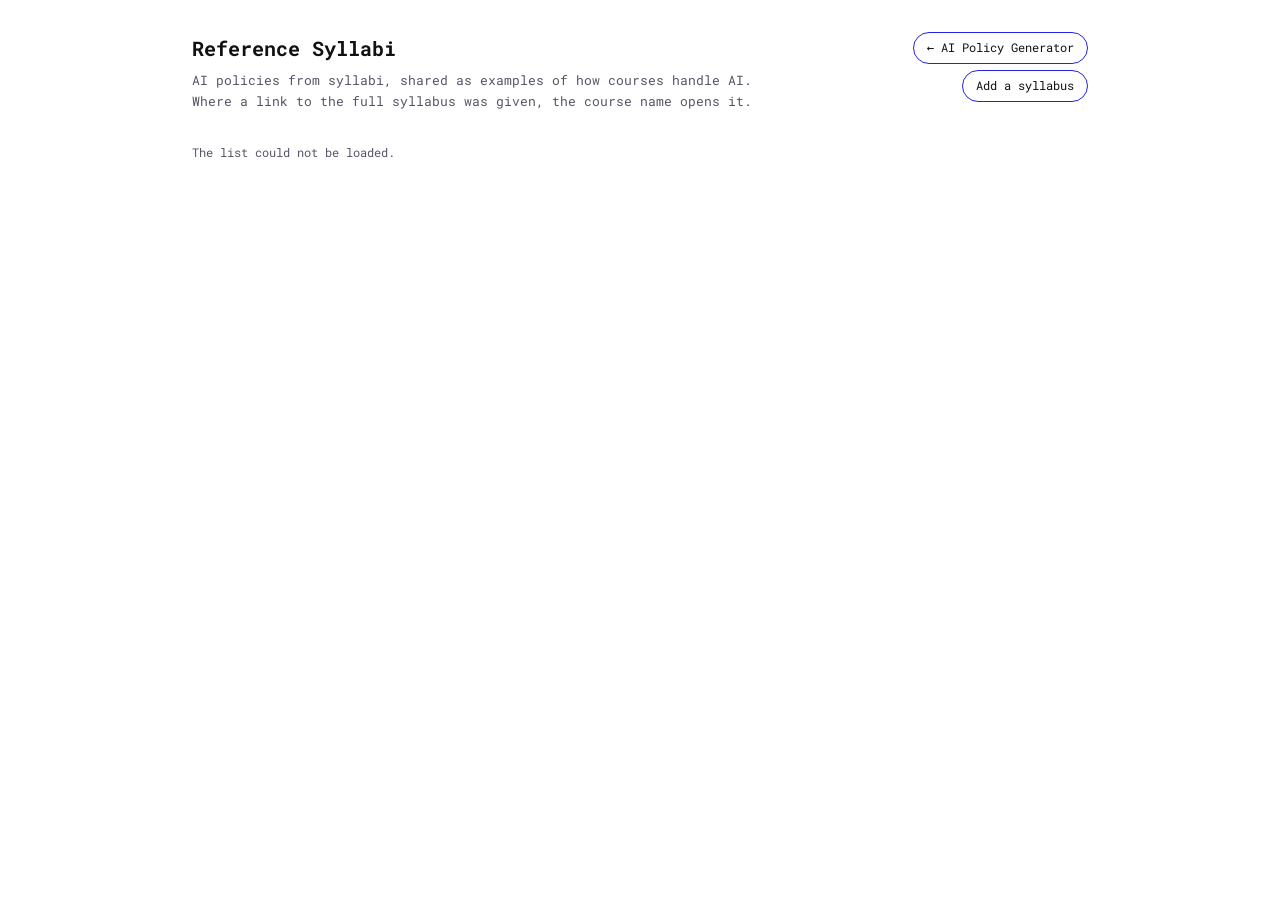
==== references.html @ 9b7ce728 "initial commit" ====
<!doctype html>
<html lang="en">
<head>
<meta charset="utf-8">
<meta name="viewport" content="width=device-width,initial-scale=1">
<title>Reference Syllabi</title>
<meta name="description" content="Syllabi and their AI policies, shared by GSAPP faculty and others.">
<link rel="preconnect" href="https://fonts.googleapis.com">
<link rel="preconnect" href="https://fonts.gstatic.com" crossorigin>
<link href="https://fonts.googleapis.com/css2?family=Roboto+Mono:ital,wght@0,400;0,500;0,700;1,400&display=swap" rel="stylesheet">
<link rel="stylesheet" href="style.css">
</head>
<body>
<main class="refs-page">
  <header class="top">
    <div>
      <h1>Reference Syllabi</h1>
      <p class="lede">AI policies from syllabi, shared as examples of how courses handle AI. Where a link to the full syllabus was given, the course name opens it.</p>
    </div>
    <div class="top-actions">
      <a class="pill" href="./">← AI Policy Generator</a>
      <button class="pill" id="addToggle" aria-expanded="false" aria-controls="addForm">Add a syllabus</button>
    </div>
  </header>

  <form id="addForm" class="add-form" hidden novalidate>
    <span class="step">Add a syllabus</span>
    <div class="fields">
      <label>University <input name="university" required value="Columbia GSAPP"></label>
      <label>Course number <input name="number" required placeholder="e.g. ARCH 4105"></label>
      <label class="wide">Course name <input name="name" required placeholder="e.g. Core Studio I"></label>
      <label class="wide">Faculty <input name="faculty" required placeholder="Separate names with commas"></label>
      <label class="wide">Link to the syllabus <span class="optional">optional</span> <input name="url" type="url" placeholder="https://"></label>
      <label class="wide">AI policy text
        <textarea name="policy" rows="6" required placeholder="Paste the syllabus’s AI policy."></textarea>
      </label>
    </div>
    <div class="form-actions">
      <button class="pill" type="submit">Submit on GitHub ↗</button>
      <span class="status" id="formStatus" role="status"></span>
    </div>
    <p class="hint form-note">Submitting opens a GitHub issue with your entry filled in. Post it from your GitHub account, and the syllabus is added to this page automatically within a few minutes.</p>
  </form>

  <p class="hint" id="count"></p>
  <div class="refs" id="refs"></div>
</main>

<script src="references.js"></script>
</body>
</html>
---- style.css ----
/* Color scheme, after the SMT course site turned inside out: a white ground,
   the site's blue for rules, accents, and buttons, and its green for text
   selection and link hover. Nothing below carries a literal color. */
:root {
  --bg:      #ffffff;
  --fg:      #111111;
  --fg-dim:  #555566;
  --blue:    #2424e0;
  --blue-fg: #ffffff;              /* text on blue: hovered and active buttons */
  --hi:      #00ff00;              /* highlighter: text selection, link hover */
  --hi-fg:   #000000;
  /* Status, softened. --x is the mark, --x-tint fills a chip. */
  --yes:     #6fca8d;  --yes-tint:  #e3f6e9;
  --cond:    #f2c94c;  --cond-tint: #fdf3cf;
  --no:      #f08a94;  --no-tint:   #fde3e5;
}

* { margin: 0; padding: 0; box-sizing: border-box; }
body {
  font: 14px/1.6 'Roboto Mono', monospace;
  color: var(--fg);
  background: var(--bg);
}
::selection { background: var(--hi); color: var(--hi-fg); }
a { color: var(--blue); text-decoration: underline; }
a:hover { background: var(--hi); color: var(--hi-fg); text-decoration: none; }
button, input, textarea { font: inherit; color: inherit; }
button { cursor: pointer; background: none; border: 0; }
:focus-visible { outline: 2px solid var(--blue); outline-offset: 2px; }
[hidden] { display: none !important; }

main { max-width: 1440px; margin: 0 auto; padding: 2rem 2rem 3rem; }
h1 { font-size: 1.25rem; font-weight: 700; margin-bottom: 1.5rem; }
h2 { font-size: 0.95rem; font-weight: 700; margin-bottom: 0.25rem; }
.step { display: block; font-size: 0.72rem; font-weight: 500; letter-spacing: 0.06em; text-transform: uppercase; color: var(--blue); margin-bottom: 0.2rem; }
.hint { font-size: 0.78rem; color: var(--fg-dim); margin-bottom: 0.9rem; }

/* Three columns: the short steps, the uses, and the policy they build,
   which runs from below the title to the bottom of the longer step column. */
.layout {
  display: grid; gap: 2rem 2.5rem; align-items: start;
  grid-template-columns: minmax(0, 1fr) minmax(0, 2fr) minmax(0, 1.25fr);
  grid-template-areas: "title title title" "left mid right";
}
.col { display: flex; flex-direction: column; gap: 2rem; min-width: 0; }
#left { grid-area: left; } #mid { grid-area: mid; } #right { grid-area: right; }
.top { grid-area: title; display: flex; justify-content: space-between; align-items: flex-start; gap: 1.5rem; }
.top h1 { margin-bottom: 0.4rem; }
.lede { font-size: 0.8rem; color: var(--fg-dim); max-width: 78ch; }
.top > .pill { flex-shrink: 0; text-decoration: none; color: var(--fg); }
#policyBox { grid-area: policy; }
#s1 { grid-area: s1; } #s2 { grid-area: s2; } #s3 { grid-area: s3; } #s4 { grid-area: s4; } #s5 { grid-area: s5; }
/* The step columns set the height; contain: size keeps the right column from
   adding to it. The policy takes what step 5 leaves and scrolls inside. */
@media (min-width: 701px) {
  #right { align-self: stretch; contain: size; }
  #policyBox { flex: 1; min-height: 0; display: flex; flex-direction: column; }
  #policyBox .policy-text { flex: 1; overflow-y: auto; }
}

/* Pills, as in the course site's nav */
.pills { display: flex; flex-wrap: wrap; gap: 0.4rem; }
.pill {
  border: 1px solid var(--blue); border-radius: 50px;
  padding: 0.3rem 0.8rem; font-size: 0.78rem; white-space: nowrap;
  transition: background 0.15s ease, color 0.15s ease;
}
.pill:hover, .pill[aria-pressed="true"], .pill[aria-checked="true"] { background: var(--blue); color: var(--blue-fg); }
.pill[aria-pressed="true"], .pill[aria-checked="true"] { font-weight: 700; }
.pill:disabled { opacity: 0.4; pointer-events: none; }

/* Policy */
.policy { border: 1px solid var(--blue); border-radius: 16px; padding: 1.1rem 1.25rem 0.9rem; background: var(--bg); }
.policy-text { position: relative; font-size: 0.85rem; line-height: 1.7; overflow: hidden; }
.policy-text p + p, .policy-text p + ul, .policy-text ul + p { margin-top: 0.7rem; }
.policy-text ul { padding-left: 1.2rem; margin-top: 0.3rem; }
.policy-text .empty { color: var(--fg-dim); }
@media (max-width: 700px) {
  .policy.collapsed .policy-text { max-height: 10.2em; }
  .policy.collapsed.overflows .policy-text::after {
    content: ''; position: absolute; left: 0; right: 0; bottom: 0; height: 3.4em;
    background: linear-gradient(rgba(255, 255, 255, 0), var(--bg));
  }
}
.policy-actions { display: flex; gap: 0.4rem; align-items: center; margin-top: 0.8rem; flex-wrap: wrap; }
.policy-actions .status { font-size: 0.75rem; color: var(--fg-dim); margin-left: auto; }

/* Step 1 */
.levels { display: grid; gap: 0.5rem; }
.level {
  text-align: left; border: 1px solid var(--blue); border-radius: 14px;
  padding: 0.6rem 0.9rem; display: grid; gap: 0.15rem;
  transition: background 0.15s ease, color 0.15s ease;
}
.level:hover { background: var(--blue); color: var(--blue-fg); }
.level:hover span { color: var(--blue-fg); }
.level[aria-checked="true"], .level[aria-checked="true"]:hover { background: var(--tint); color: var(--fg); }
.level[aria-checked="true"] span { color: var(--fg); }
.level strong { font-size: 0.85rem; display: flex; align-items: center; gap: 0.5rem; }
.level strong i { width: 10px; height: 10px; border-radius: 50%; background: var(--tone); flex-shrink: 0; }
.level span { font-size: 0.74rem; color: var(--fg-dim); line-height: 1.5; }
.level.red { --tone: var(--no); --tint: var(--no-tint); }
.level.yellow { --tone: var(--cond); --tint: var(--cond-tint); }
.level.green { --tone: var(--yes); --tint: var(--yes-tint); }
.core-note { font-size: 0.75rem; color: var(--fg-dim); margin-top: 0.7rem; }

/* Step 3: one dashed tray per medium, its name set into the top edge */
.legend { display: flex; flex-wrap: wrap; gap: 0.4rem 1rem; font-size: 0.75rem; color: var(--fg-dim); margin-bottom: 1rem; }
.legend span { display: inline-flex; align-items: center; gap: 0.4rem; }
.legend i { width: 10px; height: 10px; border-radius: 50%; }
/* Packed in two columns with one gap across and down. The legend pill sits
   above each box's border, so the gap is measured to the pill's top. */
.media { columns: 2; column-gap: 1.25rem; }
.medium { break-inside: avoid; margin-bottom: 1.25rem; }
.media.inactive { opacity: 0.4; pointer-events: none; }
.medium { border: 1.5px dashed var(--blue); border-radius: 24px; padding: 0.4rem 0.8rem 0.8rem; min-width: 0; width: 100%; }
.medium legend {
  margin: 0 auto; padding: 0.15rem 0.8rem; border: 1px solid var(--blue); border-radius: 50px;
  background: var(--bg); font-size: 0.8rem; font-weight: 700;
}
.medium.core legend { background: var(--blue); color: var(--blue-fg); }
.medium.core legend::after { content: ' · core'; font-weight: 400; }
.medium .tally { font-size: 0.7rem; color: var(--fg-dim); text-align: center; margin-bottom: 0.6rem; }
.uses { display: flex; flex-direction: column; gap: 0.35rem; }
.use {
  display: flex; flex-wrap: wrap; align-items: center; gap: 0.45rem;
  border: 1px solid var(--blue); border-radius: 50px;
  padding: 0.2rem 0.3rem 0.2rem 0.75rem; font-size: 0.76rem; text-align: left;
}
.use.yes { background: var(--yes-tint); }
.use.cond { background: var(--cond-tint); border-radius: 16px; padding-bottom: 0.4rem; }
.use.no { background: var(--no-tint); }
.use .label { flex: 1; min-width: 0; }
.use .label abbr { text-decoration: none; cursor: help; border-bottom: 1px dotted var(--fg-dim); }
.tri { display: inline-flex; gap: 3px; }
.tri button {
  width: 19px; height: 19px; border-radius: 50%; border: 2px solid var(--c); background: var(--bg);
  color: transparent; font-size: 10px; font-weight: 700; line-height: 1; display: grid; place-items: center;
}
.tri button:hover { background: var(--blue); border-color: var(--blue); }
.tri button[aria-checked="true"] { background: var(--c); color: var(--fg); }
.tri .yes { --c: var(--yes); } .tri .cond { --c: var(--cond); } .tri .no { --c: var(--no); }
.use input {
  flex-basis: 100%; border: 1px solid var(--blue); border-radius: 8px; background: var(--bg);
  padding: 0.3rem 0.5rem; font-size: 0.74rem; margin-right: 0.3rem;
}

/* Steps 4 and 5 */
.sub { font-size: 0.8rem; font-weight: 700; margin: 0.9rem 0 0.45rem; }
#s4 .sub:first-of-type { margin-top: 0.4rem; }
.pills.disabled { opacity: 0.4; pointer-events: none; }
#when .pill { white-space: normal; text-align: left; border-radius: 16px; }
#extra {
  display: block; width: 100%; resize: vertical; border: 1px solid var(--blue); border-radius: 12px;
  background: var(--bg); padding: 0.6rem 0.8rem; font-size: 0.8rem; line-height: 1.6;
}
#extra::placeholder, .use input::placeholder { color: var(--fg-dim); }

footer { margin-top: 3rem; padding-top: 0.8rem; border-top: 1px solid var(--blue); font-size: 0.72rem; display: flex; justify-content: flex-end; }
footer button { text-decoration: underline; color: var(--blue); }
footer button:hover { background: var(--blue); color: var(--blue-fg); text-decoration: none; }

@media (max-width: 1100px) {
  .layout {
    grid-template-columns: minmax(0, 1.5fr) minmax(0, 1fr);
    grid-template-areas: "title title" "s1 right" "s2 right" "s3 right" "s4 right";
  }
  #left, #mid { display: contents; }
}
@media (max-width: 700px) {
  main { padding: 1.5rem 16px 2.5rem; }
  .top { flex-direction: column; gap: 0.8rem; }
  .layout { grid-template-columns: 1fr; grid-template-areas: "title" "policy" "s1" "s2" "s3" "s4" "s5"; }
  .col { display: contents; }
  .media { columns: 1; }
}
@media print {
  main > footer, .layout > :not(#right), #s5 { display: none !important; }
  .layout, #right { display: block; contain: none; }
  .policy { border: 0; padding: 0; }
  .policy.collapsed .policy-text { max-height: none; }
  .policy-text::after, .policy-actions { display: none !important; }
}

/* Reference syllabi page */
.refs-page { max-width: 960px; }
.refs-page .top { margin-bottom: 2rem; }
.top-actions { display: flex; gap: 0.4rem; flex-wrap: wrap; justify-content: flex-end; }
.top-actions .pill { text-decoration: none; color: var(--fg); }
.add-form { border: 1px solid var(--blue); border-radius: 16px; padding: 1.1rem 1.25rem; margin-bottom: 2rem; }
.fields { display: grid; grid-template-columns: 1fr 1fr; gap: 0.9rem 1rem; margin-top: 0.4rem; }
.fields label { display: grid; gap: 0.3rem; font-size: 0.78rem; font-weight: 700; }
.fields .wide { grid-column: 1 / -1; }
.fields .optional { font-weight: 400; color: var(--fg-dim); }
.fields input, .fields textarea {
  width: 100%; border: 1px solid var(--blue); border-radius: 8px; background: var(--bg);
  padding: 0.4rem 0.6rem; font-size: 0.8rem; font-weight: 400;
}
.fields input[type=file] { padding: 0.3rem; }
.fields textarea { resize: vertical; line-height: 1.6; }
.form-actions { display: flex; align-items: center; gap: 0.8rem; margin-top: 1rem; flex-wrap: wrap; }
.form-actions .status { font-size: 0.78rem; color: var(--fg-dim); }
.refs { display: grid; gap: 1rem; }
.syllabus { border: 1px solid var(--blue); border-radius: 16px; padding: 1rem 1.25rem; }
.syllabus h2 a { color: var(--fg); }
.syllabus .faculty { font-size: 0.8rem; color: var(--fg-dim); }
.syllabus blockquote { margin-top: 0.8rem; padding-left: 0.9rem; border-left: 1.5px dashed var(--blue); font-size: 0.8rem; line-height: 1.7; }
.syllabus blockquote p + p { margin-top: 0.6rem; }
@media (max-width: 700px) {
  .fields { grid-template-columns: 1fr; }
  .top-actions { justify-content: flex-start; }
}
.form-note { margin: 0.6rem 0 0; }
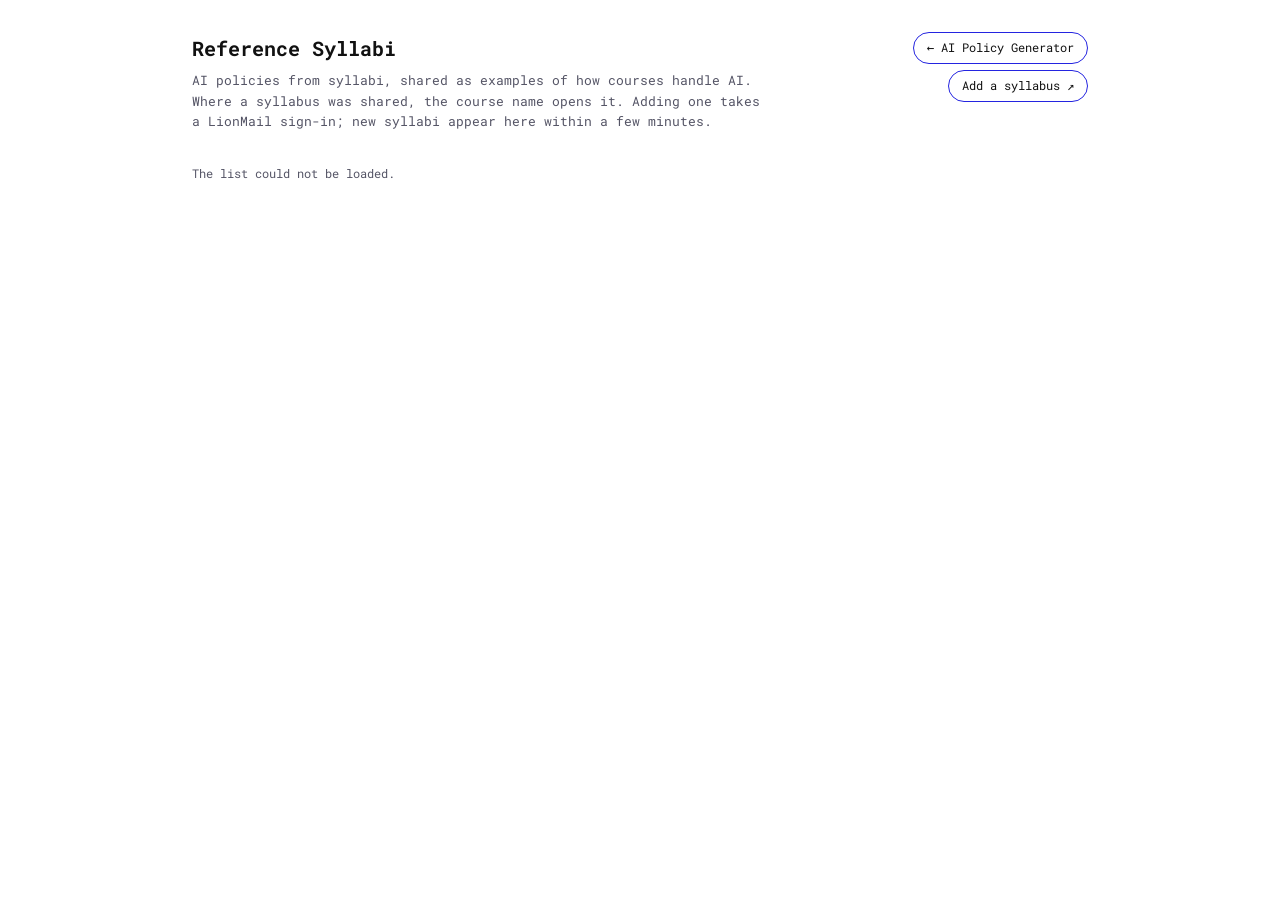
==== commit 478a48e2: "add submission infra" ====
--- a/references.html
+++ b/references.html
@@ -15,37 +15,19 @@
   <header class="top">
     <div>
       <h1>Reference Syllabi</h1>
-      <p class="lede">AI policies from syllabi, shared as examples of how courses handle AI. Where a link to the full syllabus was given, the course name opens it.</p>
+      <p class="lede">AI policies from syllabi, shared as examples of how courses handle AI. Where a syllabus was shared, the course name opens it. Adding one takes a LionMail sign-in; new syllabi appear here within a few minutes.</p>
     </div>
     <div class="top-actions">
       <a class="pill" href="./">← AI Policy Generator</a>
-      <button class="pill" id="addToggle" aria-expanded="false" aria-controls="addForm">Add a syllabus</button>
+      <a class="pill" id="addLink" target="_blank" rel="noopener noreferrer">Add a syllabus ↗</a>
     </div>
   </header>
-
-  <form id="addForm" class="add-form" hidden novalidate>
-    <span class="step">Add a syllabus</span>
-    <div class="fields">
-      <label>University <input name="university" required value="Columbia GSAPP"></label>
-      <label>Course number <input name="number" required placeholder="e.g. ARCH 4105"></label>
-      <label class="wide">Course name <input name="name" required placeholder="e.g. Core Studio I"></label>
-      <label class="wide">Faculty <input name="faculty" required placeholder="Separate names with commas"></label>
-      <label class="wide">Link to the syllabus <span class="optional">optional</span> <input name="url" type="url" placeholder="https://"></label>
-      <label class="wide">AI policy text
-        <textarea name="policy" rows="6" required placeholder="Paste the syllabus’s AI policy."></textarea>
-      </label>
-    </div>
-    <div class="form-actions">
-      <button class="pill" type="submit">Submit on GitHub ↗</button>
-      <span class="status" id="formStatus" role="status"></span>
-    </div>
-    <p class="hint form-note">Submitting opens a GitHub issue with your entry filled in. Post it from your GitHub account, and the syllabus is added to this page automatically within a few minutes.</p>
-  </form>
 
   <p class="hint" id="count"></p>
   <div class="refs" id="refs"></div>
 </main>
 
+<script src="syllabi.js"></script>
 <script src="references.js"></script>
 </body>
 </html>
--- a/style.css
+++ b/style.css
@@ -187,19 +187,6 @@
 .refs-page .top { margin-bottom: 2rem; }
 .top-actions { display: flex; gap: 0.4rem; flex-wrap: wrap; justify-content: flex-end; }
 .top-actions .pill { text-decoration: none; color: var(--fg); }
-.add-form { border: 1px solid var(--blue); border-radius: 16px; padding: 1.1rem 1.25rem; margin-bottom: 2rem; }
-.fields { display: grid; grid-template-columns: 1fr 1fr; gap: 0.9rem 1rem; margin-top: 0.4rem; }
-.fields label { display: grid; gap: 0.3rem; font-size: 0.78rem; font-weight: 700; }
-.fields .wide { grid-column: 1 / -1; }
-.fields .optional { font-weight: 400; color: var(--fg-dim); }
-.fields input, .fields textarea {
-  width: 100%; border: 1px solid var(--blue); border-radius: 8px; background: var(--bg);
-  padding: 0.4rem 0.6rem; font-size: 0.8rem; font-weight: 400;
-}
-.fields input[type=file] { padding: 0.3rem; }
-.fields textarea { resize: vertical; line-height: 1.6; }
-.form-actions { display: flex; align-items: center; gap: 0.8rem; margin-top: 1rem; flex-wrap: wrap; }
-.form-actions .status { font-size: 0.78rem; color: var(--fg-dim); }
 .refs { display: grid; gap: 1rem; }
 .syllabus { border: 1px solid var(--blue); border-radius: 16px; padding: 1rem 1.25rem; }
 .syllabus h2 a { color: var(--fg); }
@@ -207,7 +194,5 @@
 .syllabus blockquote { margin-top: 0.8rem; padding-left: 0.9rem; border-left: 1.5px dashed var(--blue); font-size: 0.8rem; line-height: 1.7; }
 .syllabus blockquote p + p { margin-top: 0.6rem; }
 @media (max-width: 700px) {
-  .fields { grid-template-columns: 1fr; }
   .top-actions { justify-content: flex-start; }
 }
-.form-note { margin: 0.6rem 0 0; }
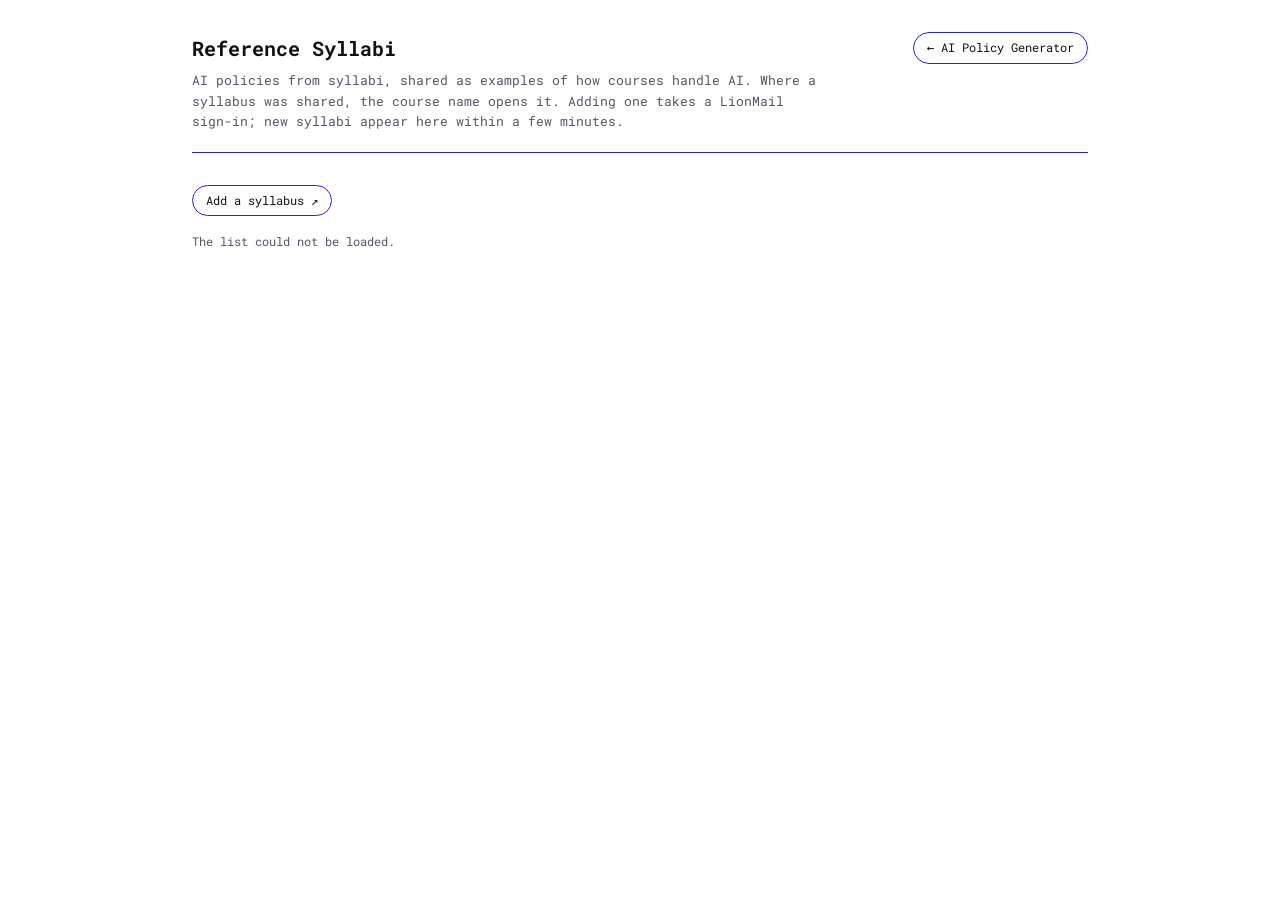
==== commit 77993639: "layout tweaks" ====
--- a/references.html
+++ b/references.html
@@ -19,10 +19,10 @@
     </div>
     <div class="top-actions">
       <a class="pill" href="./">← AI Policy Generator</a>
-      <a class="pill" id="addLink" target="_blank" rel="noopener noreferrer">Add a syllabus ↗</a>
     </div>
   </header>
 
+  <a class="pill add-link" id="addLink" target="_blank" rel="noopener noreferrer">Add a syllabus ↗</a>
   <p class="hint" id="count"></p>
   <div class="refs" id="refs"></div>
 </main>
--- a/style.css
+++ b/style.css
@@ -44,7 +44,10 @@
 }
 .col { display: flex; flex-direction: column; gap: 2rem; min-width: 0; }
 #left { grid-area: left; } #mid { grid-area: mid; } #right { grid-area: right; }
-.top { grid-area: title; display: flex; justify-content: space-between; align-items: flex-start; gap: 1.5rem; }
+.top {
+  grid-area: title; display: flex; justify-content: space-between; align-items: flex-start; gap: 1.5rem;
+  padding-bottom: 1.25rem; border-bottom: 1px solid var(--blue);
+}
 .top h1 { margin-bottom: 0.4rem; }
 .lede { font-size: 0.8rem; color: var(--fg-dim); max-width: 78ch; }
 .top > .pill { flex-shrink: 0; text-decoration: none; color: var(--fg); }
@@ -186,7 +189,8 @@
 .refs-page { max-width: 960px; }
 .refs-page .top { margin-bottom: 2rem; }
 .top-actions { display: flex; gap: 0.4rem; flex-wrap: wrap; justify-content: flex-end; }
-.top-actions .pill { text-decoration: none; color: var(--fg); }
+.top-actions .pill, .add-link { text-decoration: none; color: var(--fg); }
+.add-link { display: inline-block; margin-bottom: 1rem; }
 .refs { display: grid; gap: 1rem; }
 .syllabus { border: 1px solid var(--blue); border-radius: 16px; padding: 1rem 1.25rem; }
 .syllabus h2 a { color: var(--fg); }
